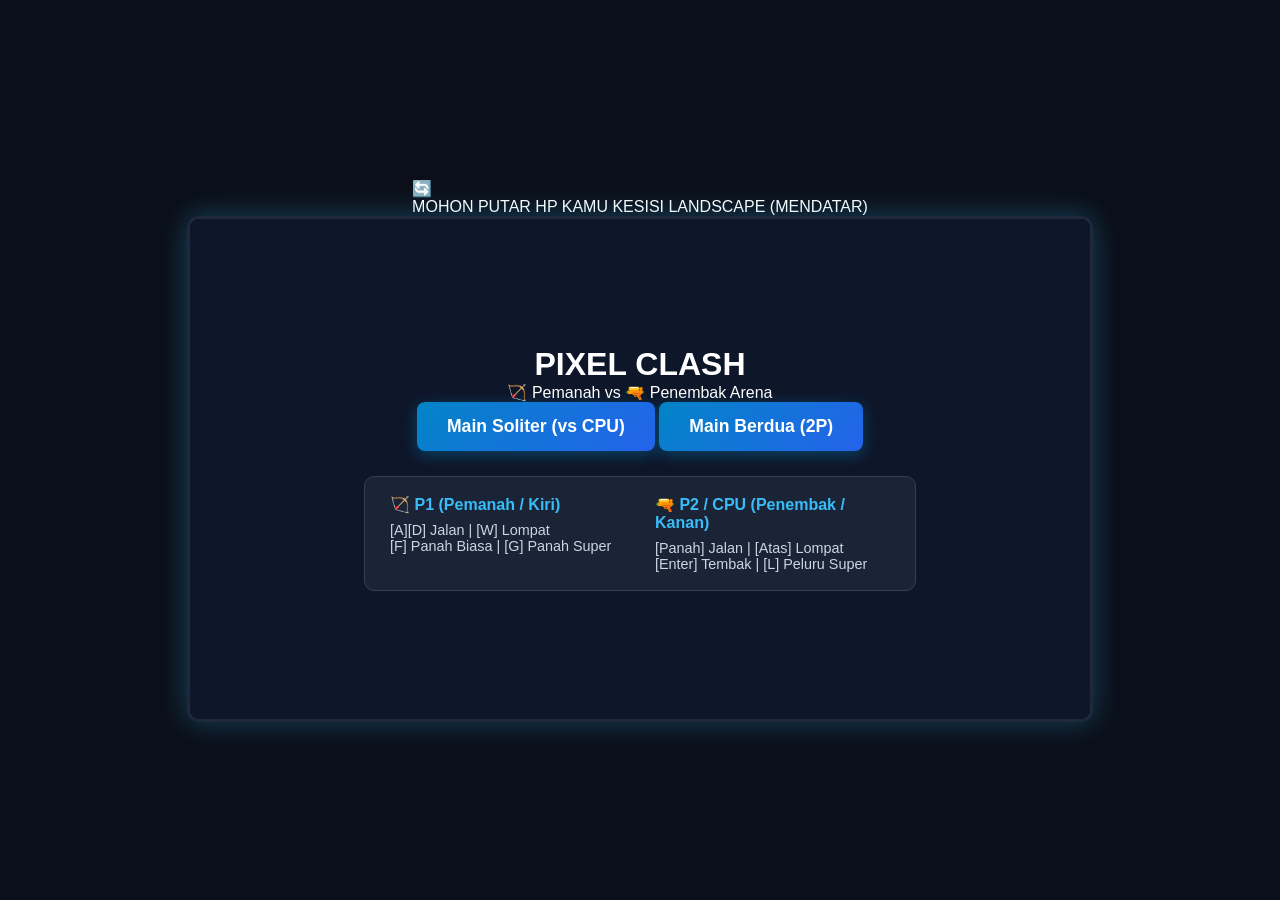
==== index.html @ 4de0914d "Add touch controls and viewport meta tag" ====
<!DOCTYPE html>
<html lang="id">
<head>
    <meta charset="UTF-8">
    <!-- Mencegah zoom otomatis saat tombol di-tap berulang kali -->
    <meta name="viewport" content="width=device-width, initial-scale=1.0, maximum-scale=1.0, user-scalable=no">
    <title>Pixel Clash: Archer vs Gunner</title>
    <link rel="stylesheet" href="style.css">
</head>
<body>

    <!-- Peringatan jika HP masih dalam posisi Portrait -->
    <div id="rotate-warning">
        <div class="rotate-icon">🔄</div>
        <p>MOHON PUTAR HP KAMU KESISI LANDSCAPE (MENDATAR)</p>
    </div>

    <div id="game-container">
        <canvas id="gameCanvas" width="900" height="500"></canvas>
        
        <!-- Menu Utama -->
        <div id="main-menu" class="ui-overlay">
            <h1>PIXEL CLASH</h1>
            <p>🏹 Pemanah vs 🔫 Penembak Arena</p>
            <div class="btn-group">
                <button id="btn-vs-cpu" type="button">Main Soliter (vs CPU)</button>
                <button id="btn-vs-player" type="button">Main Berdua (2P)</button>
            </div>
            <div class="controls-card">
                <div>
                    <h3>🏹 P1 (Pemanah / Kiri)</h3>
                    [A][D] Jalan | [W] Lompat<br>
                    [F] Panah Biasa | [G] Panah Super
                </div>
                <div>
                    <h3>🔫 P2 / CPU (Penembak / Kanan)</h3>
                    [Panah] Jalan | [Atas] Lompat<br>
                    [Enter] Tembak | [L] Peluru Super
                </div>
            </div>
        </div>

        <!-- Menu Game Over -->
        <div id="game-over-menu" class="ui-overlay hidden">
            <h1 id="winner-title">Pemain 1 Menang!</h1>
            <p id="sub-title">Sertai pertarungan berikutnya!</p>
            <div class="btn-group">
                <button id="btn-restart" type="button">Main Lagi</button>
                <button id="btn-menu" type="button">Menu Utama</button>
            </div>
        </div>

        <!-- Tombol Kontrol Layar Sentuh -->
        <div id="touch-controls" class="touch-overlay">
            <div class="touch-group left-controls">
                <button id="t-left" class="t-btn">◄</button>
                <button id="t-right" class="t-btn">►</button>
                <button id="t-up" class="t-btn">▲</button>
            </div>
            <div class="touch-group right-controls">
                <button id="t-shoot" class="t-btn action-btn">🏹/🔫</button>
                <button id="t-super" class="t-btn super-btn">⚡ SUPER</button>
            </div>
        </div>
    </div>

    <script src="script.js"></script>
</body>
</html>
---- style.css ----
* {
    margin: 0;
    padding: 0;
    box-sizing: border-box;
    font-family: 'Segoe UI', Tahoma, Geneva, Verdana, sans-serif;
}

body {
    background-color: #0b0f19;
    color: #fff;
    display: flex;
    flex-direction: column;
    align-items: center;
    justify-content: center;
    min-height: 100vh;
    overflow: hidden;
}

#game-container {
    position: relative;
    box-shadow: 0 0 30px rgba(56, 189, 248, 0.3);
    border-radius: 12px;
    overflow: hidden;
    border: 3px solid #1e293b;
}

canvas {
    display: block;
    background: #0f172a;
}

.ui-overlay {
    position: absolute;
    top: 0;
    left: 0;
    width: 100%;
    height: 100%;
    display: flex;
    flex-direction: column;
    justify-content: center;
    align-items: center;
    background: rgba(15, 23, 42, 0.88);
    backdrop-filter: blur(6px);
    z-index: 10; /* Memastikan overlay di atas canvas */
}

.hidden {
    display: none !important;
}

button {
    padding: 14px 30px;
    font-size: 1.1rem;
    font-weight: bold;
    color: #fff;
    background: linear-gradient(135deg, #0284c7, #2563eb);
    border: none;
    border-radius: 8px;
    cursor: pointer;
    transition: all 0.2s ease;
    box-shadow: 0 4px 15px rgba(2, 132, 199, 0.4);
    position: relative;
    z-index: 20; /* Memastikan tombol di lapisan paling atas */
    pointer-events: auto; /* Mengaktifkan klik tombol */
}

button:hover {
    transform: translateY(-2px);
    box-shadow: 0 6px 20px rgba(2, 132, 199, 0.6);
    background: linear-gradient(135deg, #38bdf8, #1d4ed8);
}

.controls-card {
    margin-top: 25px;
    background: rgba(30, 41, 59, 0.8);
    padding: 18px 25px;
    border-radius: 10px;
    font-size: 0.9rem;
    color: #cbd5e1;
    text-align: left;
    border: 1px solid #334155;
    display: flex;
    gap: 30px;
}

.controls-card div {
    flex: 1;
}

.controls-card h3 {
    color: #38bdf8;
    margin-bottom: 8px;
    font-size: 1rem;
}
/* Kontrol Sentuh / Touch UI */
.touch-overlay {
    display: none; /* Sembunyikan secara bawaan di Desktop */
    position: absolute;
    bottom: 10px;
    left: 0;
    width: 100%;
    padding: 0 15px;
    box-sizing: border-box;
    justify-content: space-between;
    pointer-events: none; /* Biar canvas tidak terhalang area kosong */
    z-index: 5;
}

/* Tampilkan tombol jika diakses dari layar sentuh / mobile */
@media (max-width: 900px), (pointer: coarse) {
    .touch-overlay {
        display: flex;
    }
}

.touch-group {
    display: flex;
    gap: 8px;
    pointer-events: auto;
}

.t-btn {
    width: 55px;
    height: 55px;
    border-radius: 50%;
    background: rgba(255, 255, 255, 0.25);
    border: 2px solid rgba(255, 255, 255, 0.5);
    color: white;
    font-size: 20px;
    font-weight: bold;
    display: flex;
    align-items: center;
    justify-content: center;
    user-select: none;
    touch-action: manipulation;
    padding: 0;
}

.t-btn:active {
    background: rgba(255, 255, 255, 0.6);
    transform: scale(0.95);
}

.action-btn {
    background: rgba(34, 197, 94, 0.6);
}

.super-btn {
    background: rgba(234, 179, 8, 0.7);
    font-size: 11px;
    width: 60px;
    height: 60px;
}
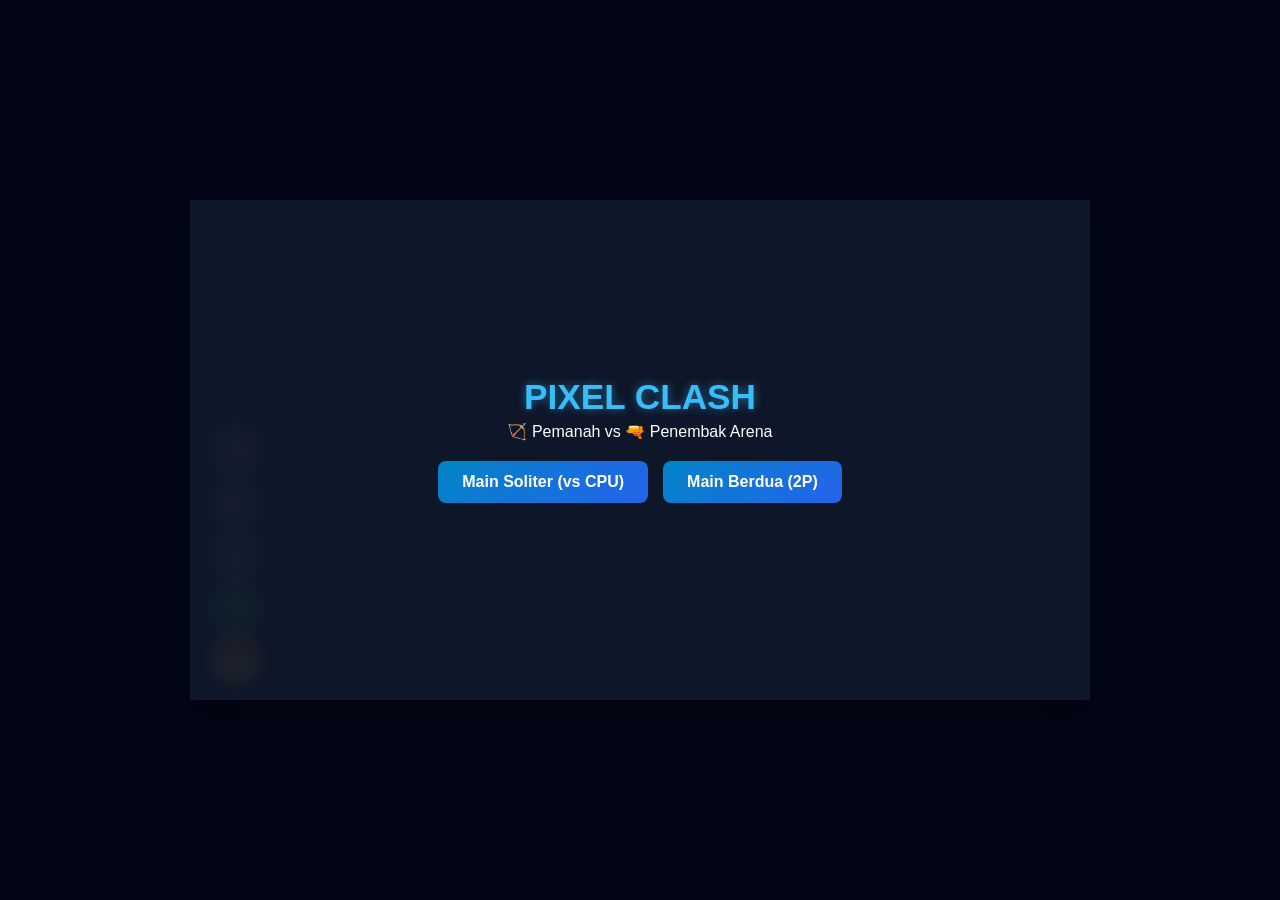
==== commit d28b9ad2: "Update title and touch controls in index.html" ====
--- a/index.html
+++ b/index.html
@@ -2,14 +2,12 @@
 <html lang="id">
 <head>
     <meta charset="UTF-8">
-    <!-- Mencegah zoom otomatis saat tombol di-tap berulang kali -->
     <meta name="viewport" content="width=device-width, initial-scale=1.0, maximum-scale=1.0, user-scalable=no">
-    <title>Pixel Clash: Archer vs Gunner</title>
+    <title>Pixel Clash</title>
     <link rel="stylesheet" href="style.css">
 </head>
 <body>
 
-    <!-- Peringatan jika HP masih dalam posisi Portrait -->
     <div id="rotate-warning">
         <div class="rotate-icon">🔄</div>
         <p>MOHON PUTAR HP KAMU KESISI LANDSCAPE (MENDATAR)</p>
@@ -26,41 +24,46 @@
                 <button id="btn-vs-cpu" type="button">Main Soliter (vs CPU)</button>
                 <button id="btn-vs-player" type="button">Main Berdua (2P)</button>
             </div>
-            <div class="controls-card">
-                <div>
-                    <h3>🏹 P1 (Pemanah / Kiri)</h3>
-                    [A][D] Jalan | [W] Lompat<br>
-                    [F] Panah Biasa | [G] Panah Super
-                </div>
-                <div>
-                    <h3>🔫 P2 / CPU (Penembak / Kanan)</h3>
-                    [Panah] Jalan | [Atas] Lompat<br>
-                    [Enter] Tembak | [L] Peluru Super
-                </div>
-            </div>
         </div>
 
         <!-- Menu Game Over -->
         <div id="game-over-menu" class="ui-overlay hidden">
             <h1 id="winner-title">Pemain 1 Menang!</h1>
-            <p id="sub-title">Sertai pertarungan berikutnya!</p>
             <div class="btn-group">
                 <button id="btn-restart" type="button">Main Lagi</button>
                 <button id="btn-menu" type="button">Menu Utama</button>
             </div>
         </div>
 
-        <!-- Tombol Kontrol Layar Sentuh -->
+        <!-- OVERLAY KONTROL LAYAR SENTUH -->
         <div id="touch-controls" class="touch-overlay">
-            <div class="touch-group left-controls">
-                <button id="t-left" class="t-btn">◄</button>
-                <button id="t-right" class="t-btn">►</button>
-                <button id="t-up" class="t-btn">▲</button>
+            
+            <!-- === KONTROL P1 (SELALU MUNCUL) === -->
+            <div id="p1-touch" class="p-controls">
+                <div class="dpad">
+                    <button id="t-left" class="t-btn">◄</button>
+                    <button id="t-right" class="t-btn">►</button>
+                    <button id="t-up" class="t-btn jump-btn">▲</button>
+                </div>
+                <div class="actions">
+                    <button id="t-shoot" class="t-btn action-btn">🏹</button>
+                    <button id="t-super" class="t-btn super-btn">⚡ SUPER</button>
+                </div>
             </div>
-            <div class="touch-group right-controls">
-                <button id="t-shoot" class="t-btn action-btn">🏹/🔫</button>
-                <button id="t-super" class="t-btn super-btn">⚡ SUPER</button>
+
+            <!-- === KONTROL P2 (HANYA MUNCUL SAAT MAIN BERDUA) === -->
+            <div id="p2-touch" class="p-controls p2-layout hidden">
+                <div class="actions">
+                    <button id="t2-shoot" class="t-btn action-btn p2-theme">🔫</button>
+                    <button id="t2-super" class="t-btn super-btn p2-theme">⚡ SUPER</button>
+                </div>
+                <div class="dpad">
+                    <button id="t2-left" class="t-btn p2-theme">◄</button>
+                    <button id="t2-right" class="t-btn p2-theme">►</button>
+                    <button id="t2-up" class="t-btn jump-btn p2-theme">▲</button>
+                </div>
             </div>
+
         </div>
     </div>
 
--- a/style.css
+++ b/style.css
@@ -1,34 +1,45 @@
+/* Mencegah scroll dan double-tap zoom di seluruh halaman */
 * {
+    box-sizing: border-box;
     margin: 0;
     padding: 0;
-    box-sizing: border-box;
-    font-family: 'Segoe UI', Tahoma, Geneva, Verdana, sans-serif;
+    user-select: none;
+    -webkit-user-select: none;
+    -webkit-touch-callout: none;
+    touch-action: manipulation; /* Mematikan gesture double-tap zoom */
 }
 
-body {
-    background-color: #0b0f19;
-    color: #fff;
+body, html {
+    width: 100%;
+    height: 100%;
+    overflow: hidden;
+    background-color: #020617;
+    font-family: 'Segoe UI', Tahoma, Geneva, Verdana, sans-serif;
     display: flex;
-    flex-direction: column;
+    justify-content: center;
     align-items: center;
-    justify-content: center;
-    min-height: 100vh;
-    overflow: hidden;
 }
 
 #game-container {
     position: relative;
-    box-shadow: 0 0 30px rgba(56, 189, 248, 0.3);
-    border-radius: 12px;
-    overflow: hidden;
-    border: 3px solid #1e293b;
+    width: 100vw;
+    height: 100vh;
+    max-width: 900px;
+    max-height: 500px;
+    display: flex;
+    justify-content: center;
+    align-items: center;
 }
 
 canvas {
-    display: block;
+    width: 100%;
+    height: 100%;
+    object-fit: contain;
     background: #0f172a;
+    box-shadow: 0 10px 30px rgba(0,0,0,0.5);
 }
 
+/* UI Overlay / Menu */
 .ui-overlay {
     position: absolute;
     top: 0;
@@ -39,115 +50,137 @@
     flex-direction: column;
     justify-content: center;
     align-items: center;
-    background: rgba(15, 23, 42, 0.88);
+    background: rgba(15, 23, 42, 0.92);
     backdrop-filter: blur(6px);
-    z-index: 10; /* Memastikan overlay di atas canvas */
+    z-index: 10;
+    color: white;
 }
 
 .hidden {
     display: none !important;
 }
 
+h1 {
+    font-size: 2.2rem;
+    margin-bottom: 5px;
+    color: #38bdf8;
+    text-shadow: 0 0 10px rgba(56, 189, 248, 0.5);
+}
+
+.btn-group {
+    display: flex;
+    gap: 15px;
+    margin: 20px 0;
+}
+
 button {
-    padding: 14px 30px;
-    font-size: 1.1rem;
+    padding: 12px 24px;
+    font-size: 1rem;
     font-weight: bold;
     color: #fff;
     background: linear-gradient(135deg, #0284c7, #2563eb);
     border: none;
     border-radius: 8px;
     cursor: pointer;
-    transition: all 0.2s ease;
-    box-shadow: 0 4px 15px rgba(2, 132, 199, 0.4);
-    position: relative;
-    z-index: 20; /* Memastikan tombol di lapisan paling atas */
-    pointer-events: auto; /* Mengaktifkan klik tombol */
+    z-index: 20;
+    pointer-events: auto;
+    touch-action: manipulation;
 }
 
-button:hover {
-    transform: translateY(-2px);
-    box-shadow: 0 6px 20px rgba(2, 132, 199, 0.6);
-    background: linear-gradient(135deg, #38bdf8, #1d4ed8);
+button:active {
+    transform: scale(0.95);
 }
 
 .controls-card {
-    margin-top: 25px;
-    background: rgba(30, 41, 59, 0.8);
-    padding: 18px 25px;
-    border-radius: 10px;
-    font-size: 0.9rem;
-    color: #cbd5e1;
-    text-align: left;
-    border: 1px solid #334155;
     display: flex;
     gap: 30px;
+    background: rgba(255, 255, 255, 0.05);
+    padding: 12px 20px;
+    border-radius: 8px;
+    font-size: 0.8rem;
+    color: #94a3b8;
 }
 
-.controls-card div {
-    flex: 1;
-}
-
-.controls-card h3 {
-    color: #38bdf8;
-    margin-bottom: 8px;
-    font-size: 1rem;
-}
-/* Kontrol Sentuh / Touch UI */
+/* KONTROL TOUCH PADA HP */
 .touch-overlay {
-    display: none; /* Sembunyikan secara bawaan di Desktop */
     position: absolute;
-    bottom: 10px;
+    bottom: 15px;
     left: 0;
     width: 100%;
-    padding: 0 15px;
-    box-sizing: border-box;
+    padding: 0 20px;
+    display: flex;
     justify-content: space-between;
-    pointer-events: none; /* Biar canvas tidak terhalang area kosong */
+    pointer-events: none;
     z-index: 5;
-}
-
-/* Tampilkan tombol jika diakses dari layar sentuh / mobile */
-@media (max-width: 900px), (pointer: coarse) {
-    .touch-overlay {
-        display: flex;
-    }
 }
 
 .touch-group {
     display: flex;
-    gap: 8px;
+    gap: 10px;
     pointer-events: auto;
 }
 
 .t-btn {
-    width: 55px;
-    height: 55px;
+    width: 52px;
+    height: 52px;
     border-radius: 50%;
-    background: rgba(255, 255, 255, 0.25);
-    border: 2px solid rgba(255, 255, 255, 0.5);
+    background: rgba(255, 255, 255, 0.2);
+    border: 2px solid rgba(255, 255, 255, 0.4);
     color: white;
-    font-size: 20px;
+    font-size: 18px;
     font-weight: bold;
     display: flex;
     align-items: center;
     justify-content: center;
-    user-select: none;
-    touch-action: manipulation;
-    padding: 0;
+    touch-action: none; /* Mencegah zoom saat ditekan cepat */
 }
 
 .t-btn:active {
-    background: rgba(255, 255, 255, 0.6);
-    transform: scale(0.95);
+    background: rgba(255, 255, 255, 0.5);
 }
 
 .action-btn {
-    background: rgba(34, 197, 94, 0.6);
+    background: rgba(34, 197, 94, 0.5);
 }
 
 .super-btn {
-    background: rgba(234, 179, 8, 0.7);
-    font-size: 11px;
-    width: 60px;
-    height: 60px;
+    background: rgba(234, 179, 8, 0.6);
+    font-size: 10px;
 }
+
+/* PERINGATAN ROTASI HP (PORTRAIT DETECTION) */
+#rotate-warning {
+    display: none;
+    position: fixed;
+    top: 0;
+    left: 0;
+    width: 100vw;
+    height: 100vh;
+    background: #090d16;
+    color: white;
+    z-index: 999;
+    flex-direction: column;
+    justify-content: center;
+    align-items: center;
+    text-align: center;
+    padding: 20px;
+}
+
+.rotate-icon {
+    font-size: 50px;
+    margin-bottom: 15px;
+    animation: spin 2s infinite ease-in-out;
+}
+
+@keyframes spin {
+    0% { transform: rotate(0deg); }
+    50% { transform: rotate(90deg); }
+    100% { transform: rotate(0deg); }
+}
+
+/* Tampilkan Peringatan Jika Layar HP Masih Tegak (Portrait) */
+@media screen and (orientation: portrait) {
+    #rotate-warning {
+        display: flex;
+    }
+}
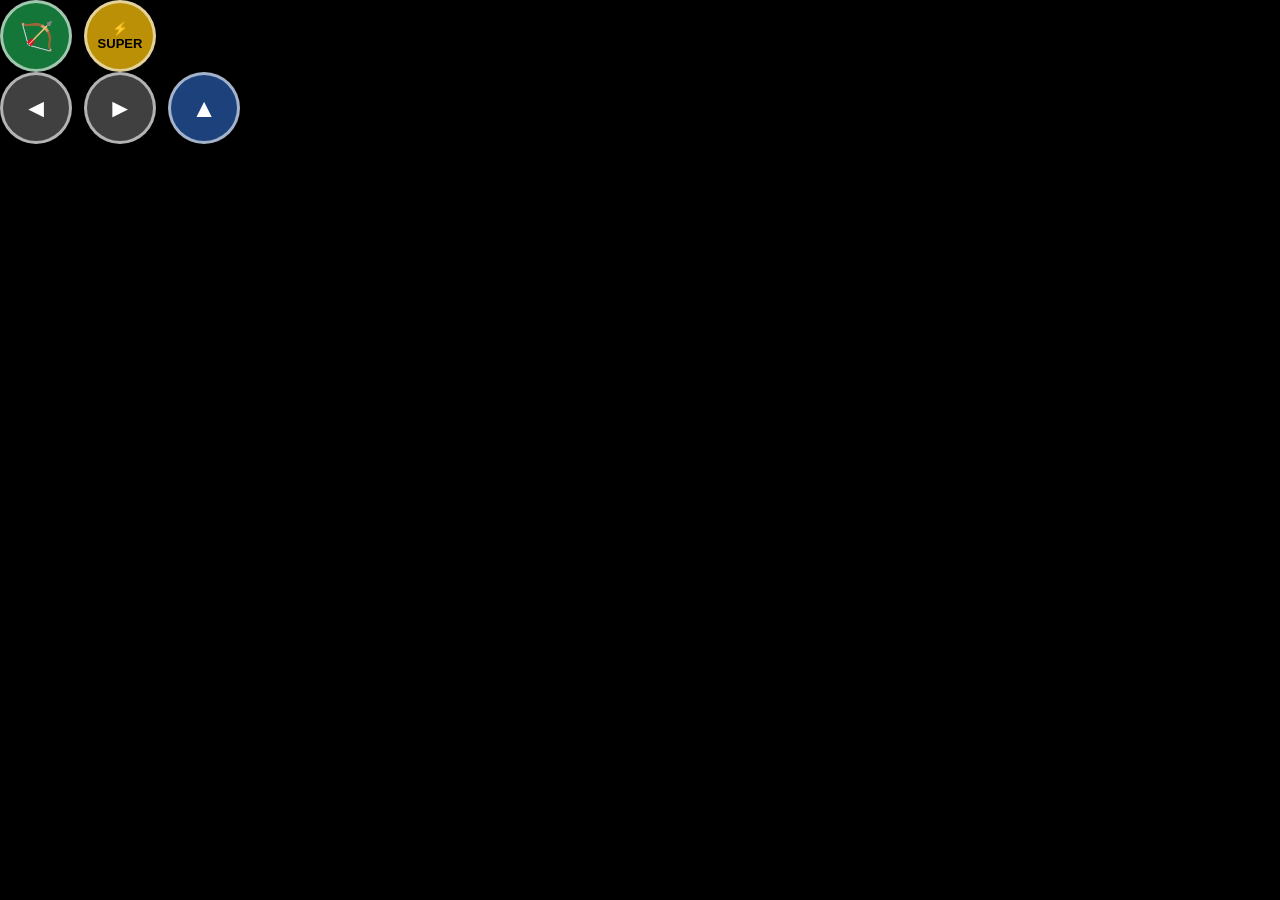
==== commit 759d5502: "Refactor game controls layout for two players" ====
--- a/index.html
+++ b/index.html
@@ -13,58 +13,40 @@
         <p>MOHON PUTAR HP KAMU KESISI LANDSCAPE (MENDATAR)</p>
     </div>
 
-    <div id="game-container">
-        <canvas id="gameCanvas" width="900" height="500"></canvas>
-        
-        <!-- Menu Utama -->
-        <div id="main-menu" class="ui-overlay">
-            <h1>PIXEL CLASH</h1>
-            <p>🏹 Pemanah vs 🔫 Penembak Arena</p>
-            <div class="btn-group">
-                <button id="btn-vs-cpu" type="button">Main Soliter (vs CPU)</button>
-                <button id="btn-vs-player" type="button">Main Berdua (2P)</button>
-            </div>
+    <!-- OVERLAY KONTROL UNTUK 2 PEMAIN -->
+<div id="touch-controls" class="touch-overlay">
+    
+    <!-- SISI KIRI: PEMAIN 1 (ARCHER) -->
+    <div id="p1-touch" class="player-touch-zone p1-zone">
+        <!-- Tombol Serang P1 (Atas Kiri) -->
+        <div class="actions top-actions">
+            <button id="t-shoot" class="t-btn action-btn">🏹</button>
+            <button id="t-super" class="t-btn super-btn">⚡ SUPER</button>
         </div>
+        <!-- Tombol Arah P1 (Bawah Kiri) -->
+        <div class="dpad bottom-dpad">
+            <button id="t-left" class="t-btn">◄</button>
+            <button id="t-right" class="t-btn">►</button>
+            <button id="t-up" class="t-btn jump-btn">▲</button>
+        </div>
+    </div>
 
-        <!-- Menu Game Over -->
-        <div id="game-over-menu" class="ui-overlay hidden">
-            <h1 id="winner-title">Pemain 1 Menang!</h1>
-            <div class="btn-group">
-                <button id="btn-restart" type="button">Main Lagi</button>
-                <button id="btn-menu" type="button">Menu Utama</button>
-            </div>
+    <!-- SISI KANAN: PEMAIN 2 (GUNNER) - HANYA MUNCUL SAAT MAIN 2P -->
+    <div id="p2-touch" class="player-touch-zone p2-zone hidden">
+        <!-- Tombol Arah P2 (Atas Kanan) -->
+        <div class="dpad top-dpad">
+            <button id="t2-left" class="t-btn p2-theme">◄</button>
+            <button id="t2-right" class="t-btn p2-theme">►</button>
+            <button id="t2-up" class="t-btn jump-btn p2-theme">▲</button>
         </div>
+        <!-- Tombol Serang P2 (Bawah Kanan) -->
+        <div class="actions bottom-actions">
+            <button id="t2-shoot" class="t-btn action-btn p2-theme">🔫</button>
+            <button id="t2-super" class="t-btn super-btn p2-theme">⚡ SUPER</button>
+        </div>
+    </div>
 
-        <!-- OVERLAY KONTROL LAYAR SENTUH -->
-        <div id="touch-controls" class="touch-overlay">
-            
-            <!-- === KONTROL P1 (SELALU MUNCUL) === -->
-            <div id="p1-touch" class="p-controls">
-                <div class="dpad">
-                    <button id="t-left" class="t-btn">◄</button>
-                    <button id="t-right" class="t-btn">►</button>
-                    <button id="t-up" class="t-btn jump-btn">▲</button>
-                </div>
-                <div class="actions">
-                    <button id="t-shoot" class="t-btn action-btn">🏹</button>
-                    <button id="t-super" class="t-btn super-btn">⚡ SUPER</button>
-                </div>
-            </div>
-
-            <!-- === KONTROL P2 (HANYA MUNCUL SAAT MAIN BERDUA) === -->
-            <div id="p2-touch" class="p-controls p2-layout hidden">
-                <div class="actions">
-                    <button id="t2-shoot" class="t-btn action-btn p2-theme">🔫</button>
-                    <button id="t2-super" class="t-btn super-btn p2-theme">⚡ SUPER</button>
-                </div>
-                <div class="dpad">
-                    <button id="t2-left" class="t-btn p2-theme">◄</button>
-                    <button id="t2-right" class="t-btn p2-theme">►</button>
-                    <button id="t2-up" class="t-btn jump-btn p2-theme">▲</button>
-                </div>
-            </div>
-
-        </div>
+</div>
     </div>
 
     <script src="script.js"></script>
--- a/style.css
+++ b/style.css
@@ -1,20 +1,18 @@
-/* Mencegah scroll dan double-tap zoom di seluruh halaman */
 * {
     box-sizing: border-box;
     margin: 0;
     padding: 0;
     user-select: none;
     -webkit-user-select: none;
-    -webkit-touch-callout: none;
-    touch-action: manipulation; /* Mematikan gesture double-tap zoom */
+    touch-action: manipulation;
 }
 
 body, html {
-    width: 100%;
-    height: 100%;
+    width: 100vw;
+    height: 100vh;
     overflow: hidden;
-    background-color: #020617;
-    font-family: 'Segoe UI', Tahoma, Geneva, Verdana, sans-serif;
+    background-color: #000;
+    font-family: sans-serif;
     display: flex;
     justify-content: center;
     align-items: center;
@@ -24,138 +22,130 @@
     position: relative;
     width: 100vw;
     height: 100vh;
-    max-width: 900px;
-    max-height: 500px;
     display: flex;
     justify-content: center;
     align-items: center;
 }
 
+/* Canvas dibuat memenuhi seluruh layar HP */
 canvas {
-    width: 100%;
-    height: 100%;
-    object-fit: contain;
+    width: 100vw;
+    height: 100vh;
+    object-fit: fill; /* Memenuhi layar secara penuh */
     background: #0f172a;
-    box-shadow: 0 10px 30px rgba(0,0,0,0.5);
 }
 
 /* UI Overlay / Menu */
 .ui-overlay {
     position: absolute;
-    top: 0;
-    left: 0;
-    width: 100%;
-    height: 100%;
+    top: 0; left: 0;
+    width: 100%; height: 100%;
     display: flex;
     flex-direction: column;
     justify-content: center;
     align-items: center;
-    background: rgba(15, 23, 42, 0.92);
-    backdrop-filter: blur(6px);
-    z-index: 10;
+    background: rgba(15, 23, 42, 0.95);
+    z-index: 20;
     color: white;
 }
 
-.hidden {
-    display: none !important;
+.hidden { display: none !important; }
+
+h1 { font-size: 2.2rem; margin-bottom: 10px; color: #38bdf8; }
+.btn-group { display: flex; gap: 15px; margin-top: 15px; }
+
+button {
+    padding: 14px 28px;
+    font-size: 1.1rem;
+    font-weight: bold;
+    color: #fff;
+    background: #0284c7;
+    border: none;
+    border-radius: 10px;
+    cursor: pointer;
 }
 
-h1 {
-    font-size: 2.2rem;
-    margin-bottom: 5px;
-    color: #38bdf8;
-    text-shadow: 0 0 10px rgba(56, 189, 248, 0.5);
+/* --- OVERLAY KONTROL TOUCH (BESAR & SPREAD) --- */
+.touch-overlay {
+    position: absolute;
+    top: 0; left: 0;
+    width: 100vw;
+    height: 100vh;
+    pointer-events: none;
+    z-index: 10;
 }
 
-.btn-group {
+.p-controls {
+    position: absolute;
+    bottom: 15px;
+    left: 15px;
+    right: 15px;
     display: flex;
-    gap: 15px;
-    margin: 20px 0;
+    justify-content: space-between;
+    align-items: flex-end;
 }
 
-button {
-    padding: 12px 24px;
-    font-size: 1rem;
-    font-weight: bold;
-    color: #fff;
-    background: linear-gradient(135deg, #0284c7, #2563eb);
-    border: none;
-    border-radius: 8px;
-    cursor: pointer;
-    z-index: 20;
-    pointer-events: auto;
-    touch-action: manipulation;
+/* Tata letak P2 jika mode 2 Player aktif */
+.p2-layout {
+    top: 15px;
+    bottom: auto;
 }
 
-button:active {
-    transform: scale(0.95);
-}
-
-.controls-card {
+.dpad, .actions {
     display: flex;
-    gap: 30px;
-    background: rgba(255, 255, 255, 0.05);
-    padding: 12px 20px;
-    border-radius: 8px;
-    font-size: 0.8rem;
-    color: #94a3b8;
-}
-
-/* KONTROL TOUCH PADA HP */
-.touch-overlay {
-    position: absolute;
-    bottom: 15px;
-    left: 0;
-    width: 100%;
-    padding: 0 20px;
-    display: flex;
-    justify-content: space-between;
-    pointer-events: none;
-    z-index: 5;
-}
-
-.touch-group {
-    display: flex;
-    gap: 10px;
+    gap: 12px;
     pointer-events: auto;
 }
 
+/* UKURAN TOMBOL JAUH LEBIH BESAR (72px x 72px) */
 .t-btn {
-    width: 52px;
-    height: 52px;
+    width: 72px;
+    height: 72px;
     border-radius: 50%;
-    background: rgba(255, 255, 255, 0.2);
-    border: 2px solid rgba(255, 255, 255, 0.4);
+    background: rgba(255, 255, 255, 0.25);
+    border: 3px solid rgba(255, 255, 255, 0.6);
     color: white;
-    font-size: 18px;
+    font-size: 26px;
     font-weight: bold;
     display: flex;
     align-items: center;
     justify-content: center;
-    touch-action: none; /* Mencegah zoom saat ditekan cepat */
+    touch-action: none;
+    box-shadow: 0 4px 10px rgba(0,0,0,0.3);
 }
 
 .t-btn:active {
-    background: rgba(255, 255, 255, 0.5);
+    background: rgba(255, 255, 255, 0.6);
+    transform: scale(0.92);
+}
+
+.jump-btn {
+    background: rgba(59, 130, 246, 0.5);
 }
 
 .action-btn {
-    background: rgba(34, 197, 94, 0.5);
+    background: rgba(34, 197, 94, 0.6);
+    font-size: 28px;
 }
 
 .super-btn {
-    background: rgba(234, 179, 8, 0.6);
-    font-size: 10px;
+    background: rgba(234, 179, 8, 0.8);
+    font-size: 13px;
+    color: #000;
 }
 
-/* PERINGATAN ROTASI HP (PORTRAIT DETECTION) */
+/* Tema Tombol P2 (Biru) */
+.p2-theme {
+    background: rgba(6, 182, 212, 0.5);
+    border-color: rgba(6, 182, 212, 0.9);
+}
+
+/* Warning Rotate Portrait */
 #rotate-warning {
     display: none;
     position: fixed;
-    top: 0;
-    left: 0;
-    width: 100vw;
-    height: 100vh;
+    top: 0; left: 0;
+    width: 100vw; height: 100vh;
     background: #090d16;
     color: white;
     z-index: 999;
@@ -163,24 +153,8 @@
     justify-content: center;
     align-items: center;
     text-align: center;
-    padding: 20px;
 }
 
-.rotate-icon {
-    font-size: 50px;
-    margin-bottom: 15px;
-    animation: spin 2s infinite ease-in-out;
+@media screen and (orientation: portrait) {
+    #rotate-warning { display: flex; }
 }
-
-@keyframes spin {
-    0% { transform: rotate(0deg); }
-    50% { transform: rotate(90deg); }
-    100% { transform: rotate(0deg); }
-}
-
-/* Tampilkan Peringatan Jika Layar HP Masih Tegak (Portrait) */
-@media screen and (orientation: portrait) {
-    #rotate-warning {
-        display: flex;
-    }
-}
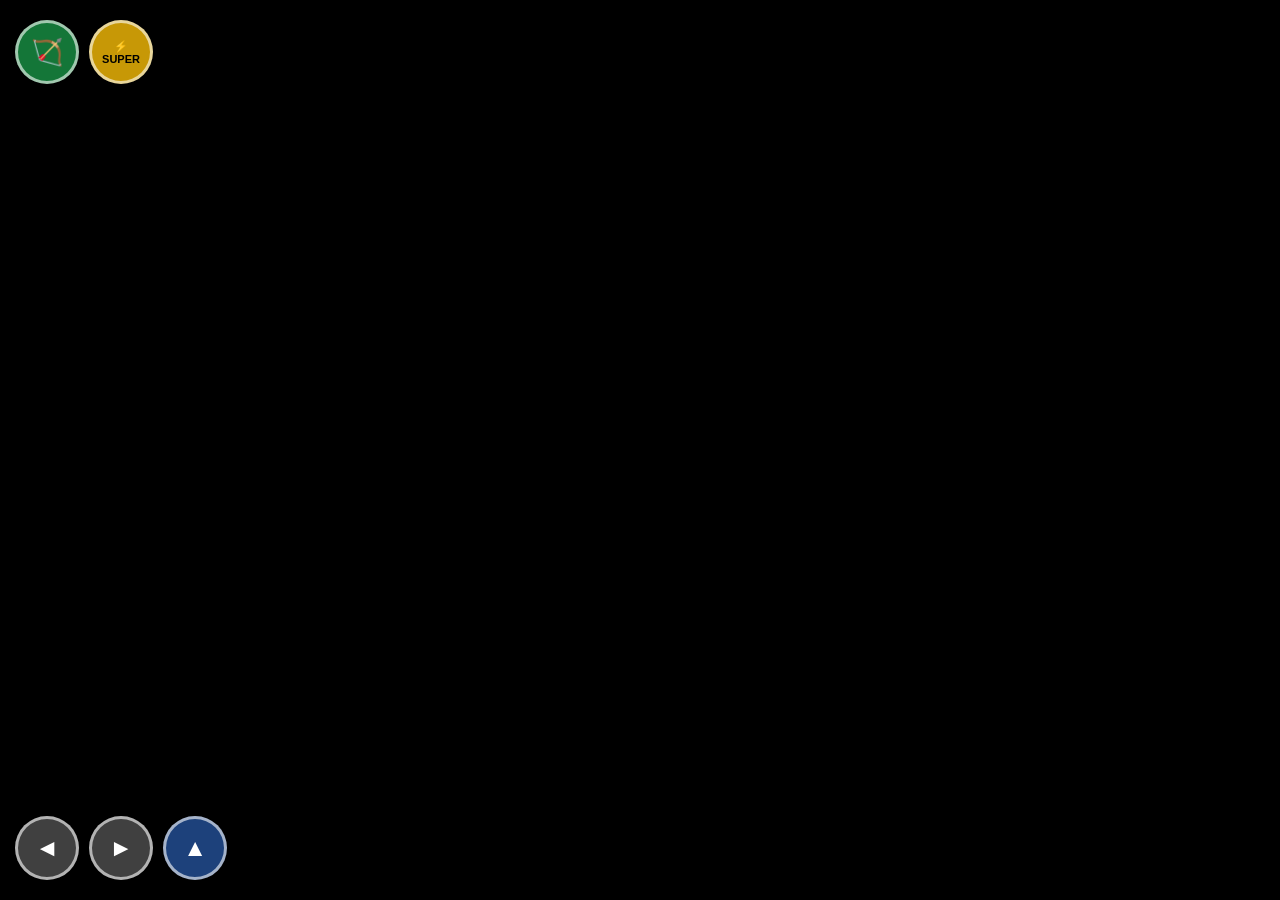
==== commit c8b0e145: "Add comment for player control overlay section" ====
--- a/index.html
+++ b/index.html
@@ -14,6 +14,7 @@
     </div>
 
     <!-- OVERLAY KONTROL UNTUK 2 PEMAIN -->
+<!-- OVERLAY KONTROL UNTUK 2 PEMAIN -->
 <div id="touch-controls" class="touch-overlay">
     
     <!-- SISI KIRI: PEMAIN 1 (ARCHER) -->
--- a/style.css
+++ b/style.css
@@ -66,52 +66,70 @@
 }
 
 /* --- OVERLAY KONTROL TOUCH (BESAR & SPREAD) --- */
+/* --- LAYOUT KONTROL TOUCH RESPANSIF --- */
 .touch-overlay {
     position: absolute;
-    top: 0; left: 0;
+    top: 0; 
+    left: 0;
     width: 100vw;
     height: 100vh;
     pointer-events: none;
     z-index: 10;
+    display: flex;
+    justify-content: space-between;
+    padding: 10px 15px;
 }
 
-.p-controls {
-    position: absolute;
-    bottom: 15px;
-    left: 15px;
-    right: 15px;
+.player-touch-zone {
+    position: relative;
+    width: 280px;
+    height: 100%;
     display: flex;
+    flex-direction: column;
     justify-content: space-between;
-    align-items: flex-end;
-}
-
-/* Tata letak P2 jika mode 2 Player aktif */
-.p2-layout {
-    top: 15px;
-    bottom: auto;
 }
 
 .dpad, .actions {
     display: flex;
-    gap: 12px;
+    gap: 10px;
     pointer-events: auto;
 }
 
-/* UKURAN TOMBOL JAUH LEBIH BESAR (72px x 72px) */
+/* Penataan Sisi Kiri (P1) */
+.p1-zone .top-actions {
+    margin-top: 10px;
+    justify-content: flex-start;
+}
+.p1-zone .bottom-dpad {
+    margin-bottom: 10px;
+    justify-content: flex-start;
+}
+
+/* Penataan Sisi Kanan (P2) */
+.p2-zone .top-dpad {
+    margin-top: 10px;
+    justify-content: flex-end;
+}
+.p2-zone .bottom-actions {
+    margin-bottom: 10px;
+    justify-content: flex-end;
+}
+
+/* UKURAN TOMBOL PRESISI & PAS DITEMPATKAN */
 .t-btn {
-    width: 72px;
-    height: 72px;
+    width: 64px;
+    height: 64px;
     border-radius: 50%;
     background: rgba(255, 255, 255, 0.25);
     border: 3px solid rgba(255, 255, 255, 0.6);
     color: white;
-    font-size: 26px;
+    font-size: 24px;
     font-weight: bold;
     display: flex;
     align-items: center;
     justify-content: center;
     touch-action: none;
-    box-shadow: 0 4px 10px rgba(0,0,0,0.3);
+    box-shadow: 0 4px 10px rgba(0,0,0,0.4);
 }
 
 .t-btn:active {
@@ -125,21 +143,20 @@
 
 .action-btn {
     background: rgba(34, 197, 94, 0.6);
-    font-size: 28px;
+    font-size: 26px;
 }
 
 .super-btn {
-    background: rgba(234, 179, 8, 0.8);
-    font-size: 13px;
+    background: rgba(234, 179, 8, 0.85);
+    font-size: 11px;
     color: #000;
 }
 
-/* Tema Tombol P2 (Biru) */
+/* Tema Tombol Pemain 2 (Kanan) */
 .p2-theme {
-    background: rgba(6, 182, 212, 0.5);
-    border-color: rgba(6, 182, 212, 0.9);
+    background: rgba(6, 182, 212, 0.45);
+    border-color: rgba(6, 182, 212, 0.8);
 }
-
 /* Warning Rotate Portrait */
 #rotate-warning {
     display: none;
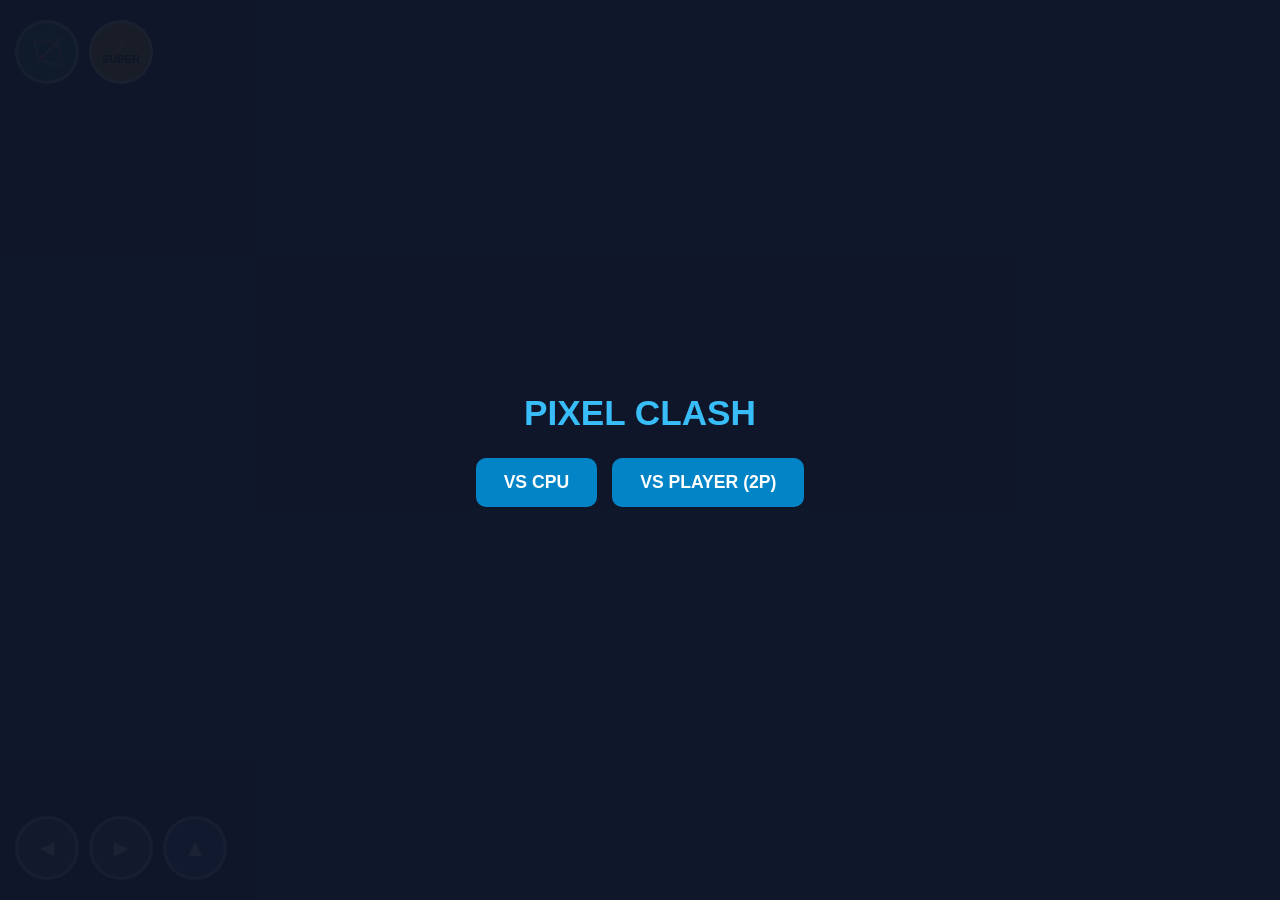
==== commit bb6552dd: "Add game container and main menu to index.html Added game container and main menu for Pixel Clash." ====
--- a/index.html
+++ b/index.html
@@ -7,47 +7,66 @@
     <link rel="stylesheet" href="style.css">
 </head>
 <body>
-
     <div id="rotate-warning">
         <div class="rotate-icon">🔄</div>
         <p>MOHON PUTAR HP KAMU KESISI LANDSCAPE (MENDATAR)</p>
     </div>
 
-    <!-- OVERLAY KONTROL UNTUK 2 PEMAIN -->
-<!-- OVERLAY KONTROL UNTUK 2 PEMAIN -->
-<div id="touch-controls" class="touch-overlay">
-    
-    <!-- SISI KIRI: PEMAIN 1 (ARCHER) -->
-    <div id="p1-touch" class="player-touch-zone p1-zone">
-        <!-- Tombol Serang P1 (Atas Kiri) -->
-        <div class="actions top-actions">
-            <button id="t-shoot" class="t-btn action-btn">🏹</button>
-            <button id="t-super" class="t-btn super-btn">⚡ SUPER</button>
+    <div id="game-container">
+        <!-- CANVAS UTAMA TEMPAT GAME DIGAMBAR -->
+        <canvas id="gameCanvas" width="900" height="500"></canvas>
+
+        <!-- MENU UTAMA (MUNCUL SEBELUM GAME MULAI) -->
+        <div id="main-menu" class="ui-overlay">
+            <h1>PIXEL CLASH</h1>
+            <div class="btn-group">
+                <button id="btn-vs-cpu">VS CPU</button>
+                <button id="btn-vs-player">VS PLAYER (2P)</button>
+            </div>
         </div>
-        <!-- Tombol Arah P1 (Bawah Kiri) -->
-        <div class="dpad bottom-dpad">
-            <button id="t-left" class="t-btn">◄</button>
-            <button id="t-right" class="t-btn">►</button>
-            <button id="t-up" class="t-btn jump-btn">▲</button>
+
+        <!-- MENU GAME OVER (MUNCUL SAAT ADA YANG KALAH) -->
+        <div id="game-over-menu" class="ui-overlay hidden">
+            <h1 id="winner-title">MENANG!</h1>
+            <div class="btn-group">
+                <button id="btn-restart">MAIN LAGI</button>
+                <button id="btn-menu">MENU UTAMA</button>
+            </div>
         </div>
-    </div>
 
-    <!-- SISI KANAN: PEMAIN 2 (GUNNER) - HANYA MUNCUL SAAT MAIN 2P -->
-    <div id="p2-touch" class="player-touch-zone p2-zone hidden">
-        <!-- Tombol Arah P2 (Atas Kanan) -->
-        <div class="dpad top-dpad">
-            <button id="t2-left" class="t-btn p2-theme">◄</button>
-            <button id="t2-right" class="t-btn p2-theme">►</button>
-            <button id="t2-up" class="t-btn jump-btn p2-theme">▲</button>
+        <!-- OVERLAY KONTROL UNTUK 2 PEMAIN -->
+        <div id="touch-controls" class="touch-overlay">
+
+            <!-- SISI KIRI: PEMAIN 1 (ARCHER) -->
+            <div id="p1-touch" class="player-touch-zone p1-zone">
+                <!-- Tombol Serang P1 (Atas Kiri) -->
+                <div class="actions top-actions">
+                    <button id="t-shoot" class="t-btn action-btn">🏹</button>
+                    <button id="t-super" class="t-btn super-btn">⚡ SUPER</button>
+                </div>
+                <!-- Tombol Arah P1 (Bawah Kiri) -->
+                <div class="dpad bottom-dpad">
+                    <button id="t-left" class="t-btn">◄</button>
+                    <button id="t-right" class="t-btn">►</button>
+                    <button id="t-up" class="t-btn jump-btn">▲</button>
+                </div>
+            </div>
+
+            <!-- SISI KANAN: PEMAIN 2 (GUNNER) - HANYA MUNCUL SAAT MAIN 2P -->
+            <div id="p2-touch" class="player-touch-zone p2-zone hidden">
+                <!-- Tombol Arah P2 (Atas Kanan) -->
+                <div class="dpad top-dpad">
+                    <button id="t2-left" class="t-btn p2-theme">◄</button>
+                    <button id="t2-right" class="t-btn p2-theme">►</button>
+                    <button id="t2-up" class="t-btn jump-btn p2-theme">▲</button>
+                </div>
+                <!-- Tombol Serang P2 (Bawah Kanan) -->
+                <div class="actions bottom-actions">
+                    <button id="t2-shoot" class="t-btn action-btn p2-theme">🔫</button>
+                    <button id="t2-super" class="t-btn super-btn p2-theme">⚡ SUPER</button>
+                </div>
+            </div>
         </div>
-        <!-- Tombol Serang P2 (Bawah Kanan) -->
-        <div class="actions bottom-actions">
-            <button id="t2-shoot" class="t-btn action-btn p2-theme">🔫</button>
-            <button id="t2-super" class="t-btn super-btn p2-theme">⚡ SUPER</button>
-        </div>
-    </div>
-
-</div>
     </div>
 
     <script src="script.js"></script>
--- a/style.css
+++ b/style.css
@@ -6,7 +6,6 @@
     -webkit-user-select: none;
     touch-action: manipulation;
 }
-
 body, html {
     width: 100vw;
     height: 100vh;
@@ -17,7 +16,6 @@
     justify-content: center;
     align-items: center;
 }
-
 #game-container {
     position: relative;
     width: 100vw;
@@ -26,7 +24,6 @@
     justify-content: center;
     align-items: center;
 }
-
 /* Canvas dibuat memenuhi seluruh layar HP */
 canvas {
     width: 100vw;
@@ -34,7 +31,6 @@
     object-fit: fill; /* Memenuhi layar secara penuh */
     background: #0f172a;
 }
-
 /* UI Overlay / Menu */
 .ui-overlay {
     position: absolute;
@@ -48,12 +44,9 @@
     z-index: 20;
     color: white;
 }
-
 .hidden { display: none !important; }
-
 h1 { font-size: 2.2rem; margin-bottom: 10px; color: #38bdf8; }
 .btn-group { display: flex; gap: 15px; margin-top: 15px; }
-
 button {
     padding: 14px 28px;
     font-size: 1.1rem;
@@ -64,7 +57,6 @@
     border-radius: 10px;
     cursor: pointer;
 }
-
 /* --- OVERLAY KONTROL TOUCH (BESAR & SPREAD) --- */
 /* --- LAYOUT KONTROL TOUCH RESPANSIF --- */
 .touch-overlay {
@@ -79,7 +71,6 @@
     justify-content: space-between;
     padding: 10px 15px;
 }
-
 .player-touch-zone {
     position: relative;
     width: 280px;
@@ -88,13 +79,11 @@
     flex-direction: column;
     justify-content: space-between;
 }
-
 .dpad, .actions {
     display: flex;
     gap: 10px;
     pointer-events: auto;
 }
-
 /* Penataan Sisi Kiri (P1) */
 .p1-zone .top-actions {
     margin-top: 10px;
@@ -104,7 +93,6 @@
     margin-bottom: 10px;
     justify-content: flex-start;
 }
-
 /* Penataan Sisi Kanan (P2) */
 .p2-zone .top-dpad {
     margin-top: 10px;
@@ -114,7 +102,6 @@
     margin-bottom: 10px;
     justify-content: flex-end;
 }
-
 /* UKURAN TOMBOL PRESISI & PAS DITEMPATKAN */
 .t-btn {
     width: 64px;
@@ -131,27 +118,22 @@
     touch-action: none;
     box-shadow: 0 4px 10px rgba(0,0,0,0.4);
 }
-
 .t-btn:active {
     background: rgba(255, 255, 255, 0.6);
     transform: scale(0.92);
 }
-
 .jump-btn {
     background: rgba(59, 130, 246, 0.5);
 }
-
 .action-btn {
     background: rgba(34, 197, 94, 0.6);
     font-size: 26px;
 }
-
 .super-btn {
     background: rgba(234, 179, 8, 0.85);
     font-size: 11px;
     color: #000;
 }
-
 /* Tema Tombol Pemain 2 (Kanan) */
 .p2-theme {
     background: rgba(6, 182, 212, 0.45);
@@ -171,7 +153,6 @@
     align-items: center;
     text-align: center;
 }
-
 @media screen and (orientation: portrait) {
     #rotate-warning { display: flex; }
 }
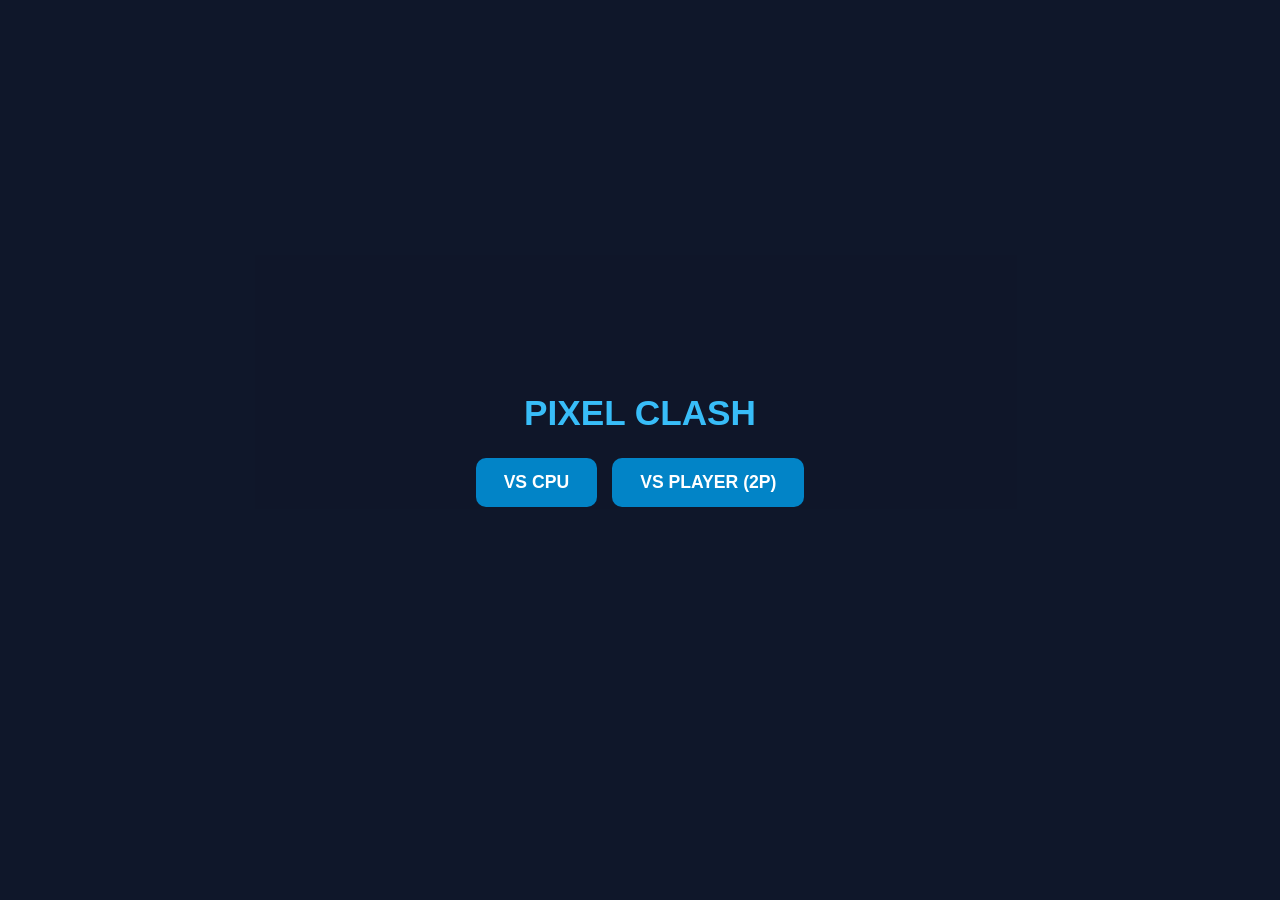
==== commit e7cde7d8: "Remove two-player touch controls section Removed touch controls for two players from the HTML." ====
--- a/index.html
+++ b/index.html
@@ -34,40 +34,33 @@
             </div>
         </div>
 
-        <!-- OVERLAY KONTROL UNTUK 2 PEMAIN -->
-        <div id="touch-controls" class="touch-overlay">
+    </div>
 
-            <!-- SISI KIRI: PEMAIN 1 (ARCHER) -->
-            <div id="p1-touch" class="player-touch-zone p1-zone">
-                <!-- Tombol Serang P1 (Atas Kiri) -->
-                <div class="actions top-actions">
-                    <button id="t-shoot" class="t-btn action-btn">🏹</button>
-                    <button id="t-super" class="t-btn super-btn">⚡ SUPER</button>
-                </div>
-                <!-- Tombol Arah P1 (Bawah Kiri) -->
-                <div class="dpad bottom-dpad">
-                    <button id="t-left" class="t-btn">◄</button>
-                    <button id="t-right" class="t-btn">►</button>
-                    <button id="t-up" class="t-btn jump-btn">▲</button>
-                </div>
-            </div>
+    <!-- KOTAK DEBUG: menampilkan error JS langsung di layar HP -->
+    <div id="debug-box" style="
+        display:none;
+        position:fixed;
+        bottom:0; left:0;
+        width:100%;
+        max-height:40%;
+        overflow:auto;
+        background:rgba(200,0,0,0.95);
+        color:#fff;
+        font-family:monospace;
+        font-size:12px;
+        padding:10px;
+        z-index:9999;
+        white-space:pre-wrap;
+        word-break:break-word;
+    "></div>
 
-            <!-- SISI KANAN: PEMAIN 2 (GUNNER) - HANYA MUNCUL SAAT MAIN 2P -->
-            <div id="p2-touch" class="player-touch-zone p2-zone hidden">
-                <!-- Tombol Arah P2 (Atas Kanan) -->
-                <div class="dpad top-dpad">
-                    <button id="t2-left" class="t-btn p2-theme">◄</button>
-                    <button id="t2-right" class="t-btn p2-theme">►</button>
-                    <button id="t2-up" class="t-btn jump-btn p2-theme">▲</button>
-                </div>
-                <!-- Tombol Serang P2 (Bawah Kanan) -->
-                <div class="actions bottom-actions">
-                    <button id="t2-shoot" class="t-btn action-btn p2-theme">🔫</button>
-                    <button id="t2-super" class="t-btn super-btn p2-theme">⚡ SUPER</button>
-                </div>
-            </div>
-        </div>
-    </div>
+    <script>
+        window.addEventListener('error', function(e) {
+            const box = document.getElementById('debug-box');
+            box.style.display = 'block';
+            box.textContent += '❌ ERROR: ' + e.message + '\n(baris ' + e.lineno + ', file ' + (e.filename ? e.filename.split('/').pop() : '?') + ')\n\n';
+        });
+    </script>
 
     <script src="script.js"></script>
 </body>
